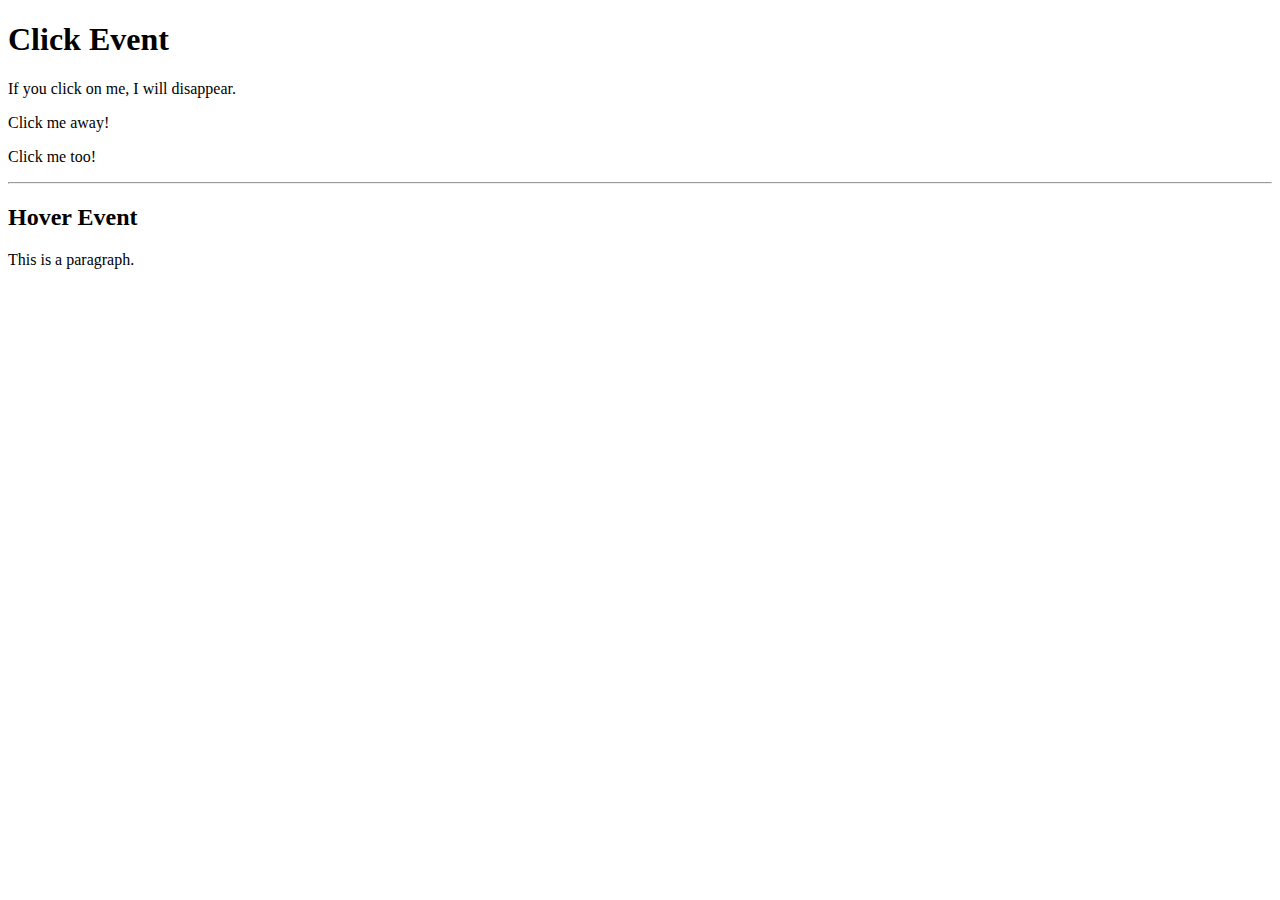
==== event.html @ 1f067155 "jquery event" ====
<!DOCTYPE html>
<html lang="en">
<head>
    <meta charset="UTF-8">
    <meta name="viewport" content="width=device-width, initial-scale=1.0">
    <title>JQuery Event</title>
    <script src="https://cdn.jsdelivr.net/npm/jquery@3.7.1/dist/jquery.min.js"></script>
    <script>
        // click event
        $(document).ready(function(){
            $("p").click(function(){
              $(this).hide();
            });
          });

// hover event

$(document).ready(function(){
  $("#p1").hover(function(){
    alert("You entered p1!");
  },
  function(){
    alert("Bye! You now leave p1!");
  }); 
});

    </script>
</head>
<body>
    <!-- click event -->
    <h1>Click Event</h1>
<p>If you click on me, I will disappear.</p>
<p>Click me away!</p>
<p>Click me too!</p>

<hr>

<!-- hover event -->

<h2>Hover Event</h2>
<p id="p1">This is a paragraph.</p>

</body>
</html>
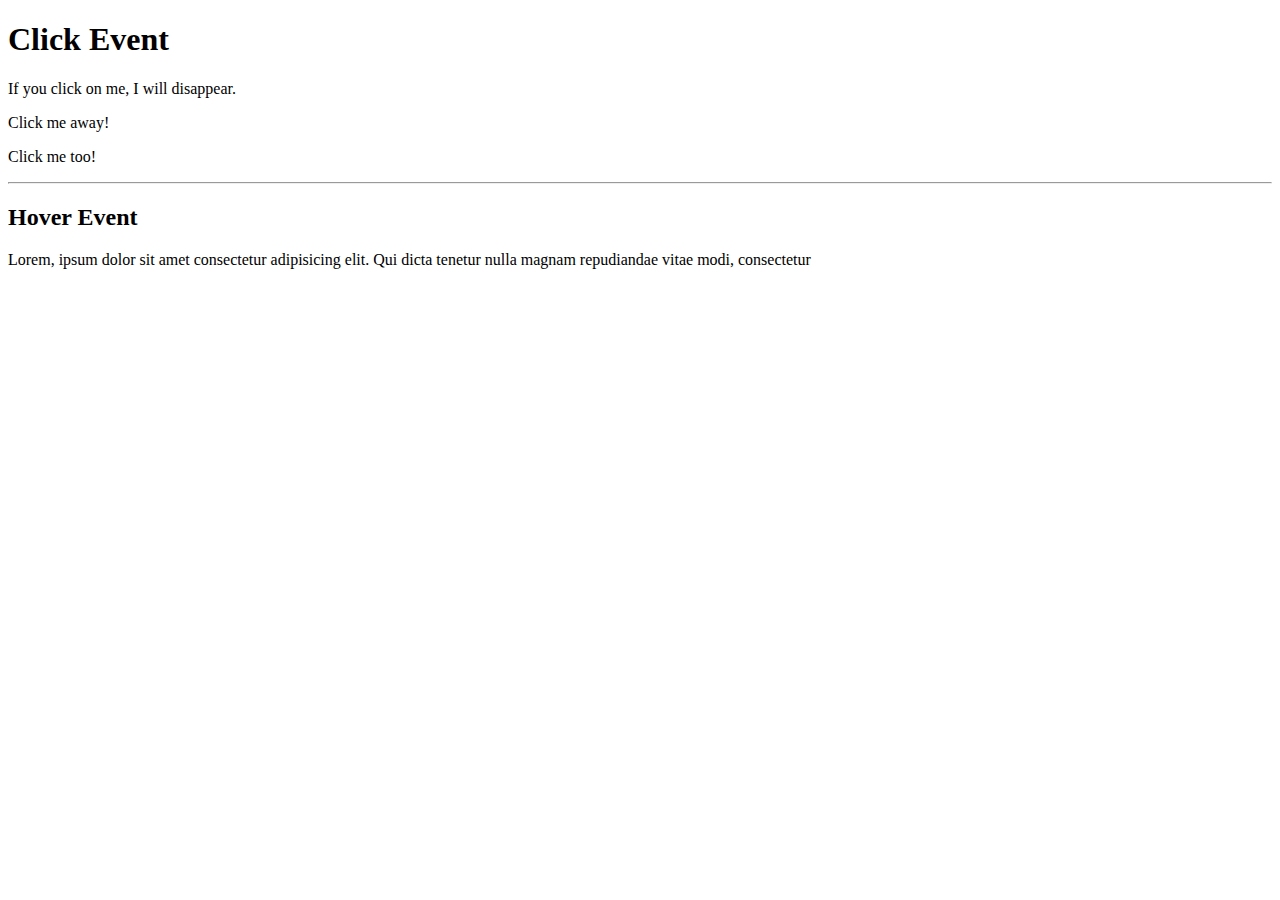
==== commit 86c5a58a: "jquery event" ====
--- a/event.html
+++ b/event.html
@@ -38,7 +38,7 @@
 <!-- hover event -->
 
 <h2>Hover Event</h2>
-<p id="p1">This is a paragraph.</p>
+<p id="p1">Lorem, ipsum dolor sit amet consectetur adipisicing elit. Qui dicta tenetur nulla magnam repudiandae vitae modi, consectetur</p>
 
 </body>
 </html>